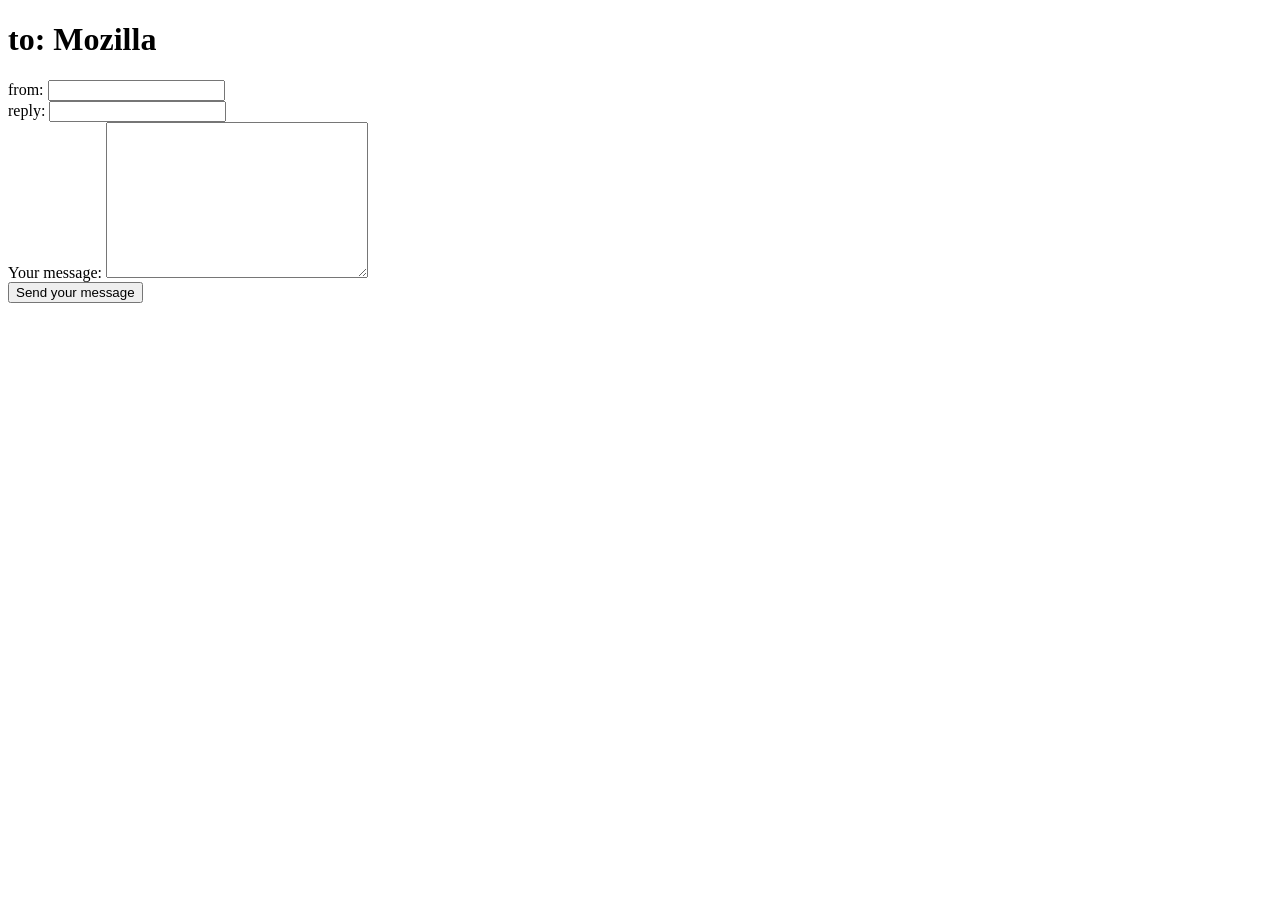
==== form.html @ 0097d63a "form styling" ====
<!DOCTYPE html>
<html lang="en">
<head>
    <meta charset="UTF-8">
    <meta http-equiv="X-UA-Compatible" content="IE=edge">
    <meta name="viewport" content="width=device-width, initial-scale=1.0">
    <title>Document</title>
</head>
<body>
    <form>
        <h1>to: Mozilla</h1>
        <div id = "form">
            <label for="name">from:</label>
            <input type="text" id="name" name="user_name">
        </div>

        <div id="reply">
            <label for="mail">reply:</label>
            <input type="email" name="user_email" id="mail">
        </div>

        <div id="message">
            <label for="msg">Your message:</label>
            <textarea name="user_message" id="msg" cols="30" rows="10"></textarea>
        </div>
        <div class="button">
            <button type="submit">Send your message</button>
        </div>
    </form>
</body>
</html>
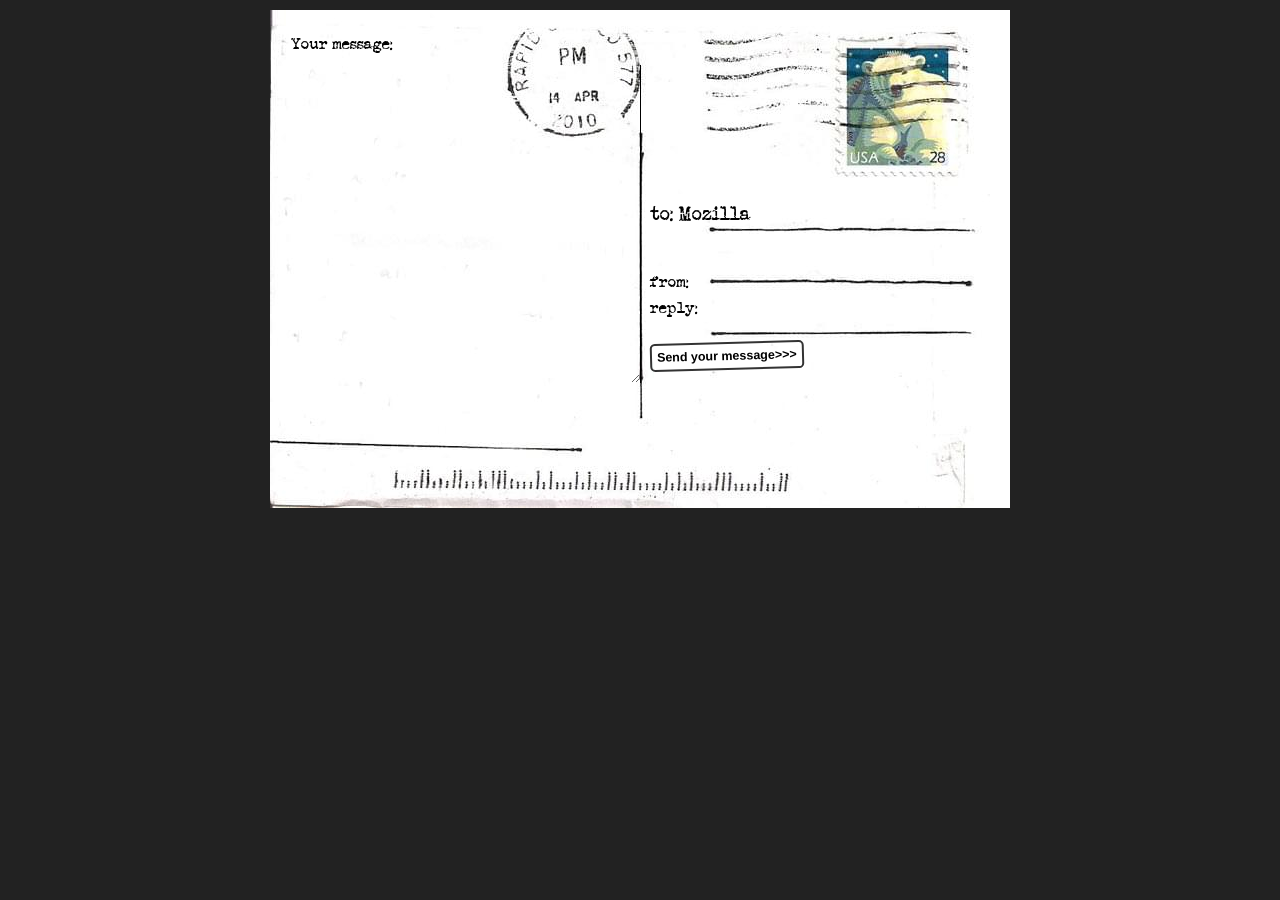
==== commit e8ff6d29: "style" ====
--- a/form.html
+++ b/form.html
@@ -5,6 +5,107 @@
     <meta http-equiv="X-UA-Compatible" content="IE=edge">
     <meta name="viewport" content="width=device-width, initial-scale=1.0">
     <title>Document</title>
+    <style>
+        @font-face {
+            font-family: 'handwriting';
+            src: url('fonts/journal-webfont.woff2') format('woff2'),
+                 url('fonts/journal-webfont.woff') format('woff');
+            font-weight: normal;
+            font-style: normal;
+        }
+        @font-face {
+            font-family: 'typewriter';
+            src: url('fonts/veteran_typewriter-webfont.woff2') format('woff2'),
+                 url('fonts/veteran_typewriter-webfont.woff') format('woff');
+            font-weight: normal;
+            font-style: normal;
+        }
+
+        body {
+            font: 1.3rem sans-serif;
+            padding: 0.5em;
+            margin: 0;
+            background: #222;
+        }
+
+        form {
+            position: relative;
+            width: 740px;
+            height: 498px;
+            margin: 0 auto;
+            padding: 1em;
+            box-sizing: border-box;
+            background: #FFF url(background.jpg);
+
+            display: grid;
+            grid-gap: 20px;
+            grid-template-columns: repeat(2, 1fr);
+            grid-template-rows: 10em 1em 1em 1em;
+            
+        }
+        h1 {
+                font: 1em "typewriter", monospace;
+                align-self: end;
+            }
+        
+        #message{
+            grid-row: 1/5;
+        }
+
+        #from, #reply {
+            display: flex;
+        }
+
+        label{
+            font: .8em "typewriter", sans-serif;
+        }
+
+        input, textarea {
+            font : 1.4em/1.5em "handwriting", cursive, sans-serif;
+            border: none;
+            padding: 0 10px;
+            margin: 0;
+            width: 80%;
+            background: none;
+        }
+
+        input:focus, textarea:focus {
+            background: rgba(0, 0, 0, .1);
+            border-radius: 5px;
+        }
+
+        textarea {
+            display: block;
+            padding: 10px;
+            margin: 10px 0 0 -10px;
+            width: 100%;
+            height: 90%;
+
+            border-right: 1px solid;
+            overflow: auto;
+        }
+
+        button {
+            padding: 5px;
+            font: bold .6em sans-serif;
+            border: 2px solid #333;
+            border-radius: 5px;
+            background: none;
+            cursor: pointer;
+            transform: rotate(-1.5deg);
+        }
+        button:after {
+            content: ">>>";
+        }
+
+        button:hover, 
+        button:focus {
+            outline : none;
+            background: #000;
+            color: #FFF;
+        }
+
+    </style>
 </head>
 <body>
     <form>
@@ -21,7 +122,7 @@
 
         <div id="message">
             <label for="msg">Your message:</label>
-            <textarea name="user_message" id="msg" cols="30" rows="10"></textarea>
+            <textarea name="user_message" id="msg"></textarea>
         </div>
         <div class="button">
             <button type="submit">Send your message</button>
